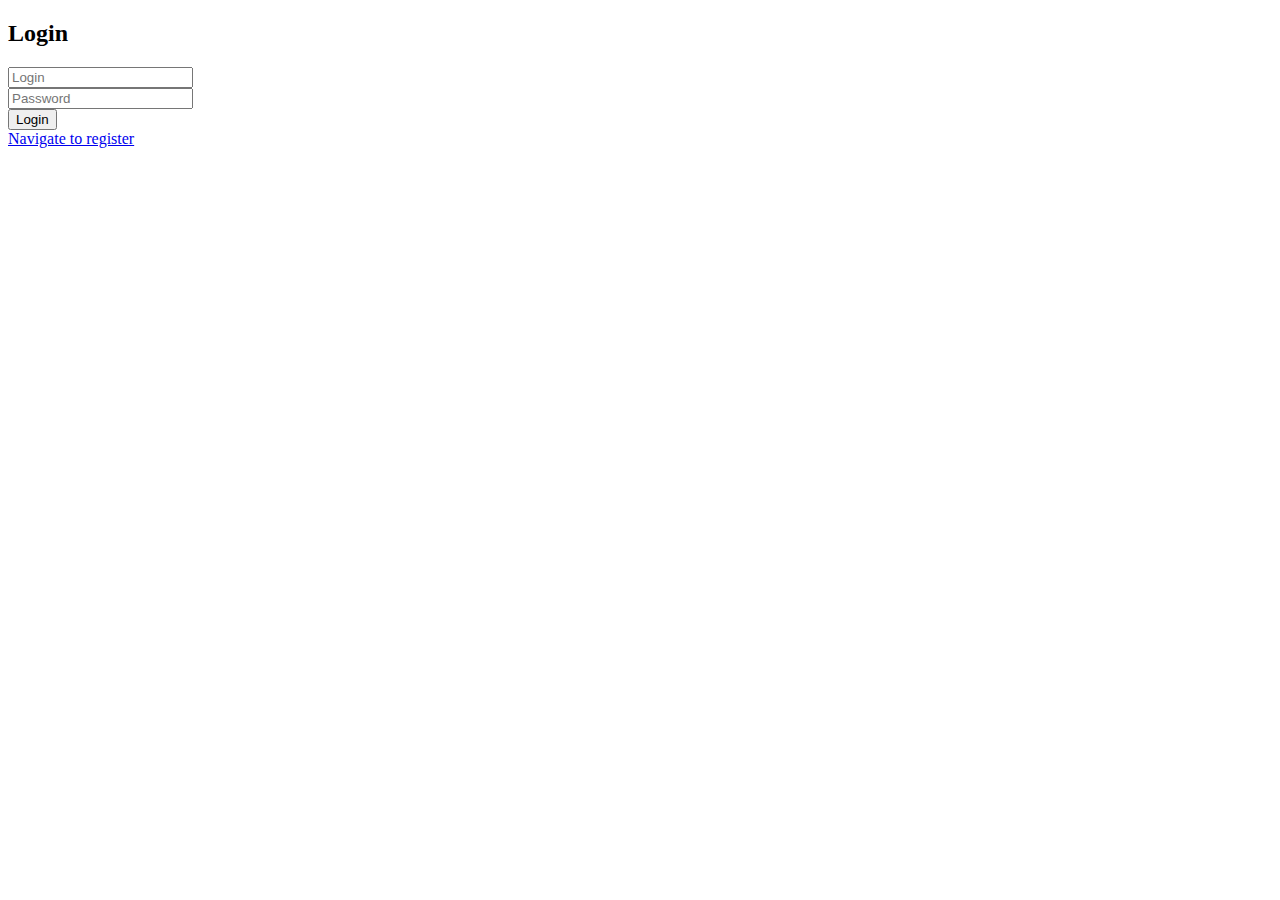
==== src/main/resources/templates/login_page.html @ 1735309b "Created main, register, login, personal and error page + saving users to PostgreSQL database" ====
<!DOCTYPE html>
<html lang="en" xmlns:th="https://www.thymeleaf.org">
<head>
    <meta charset="UTF-8">
    <title>Login page</title>
    <link rel="stylesheet" href="css/style.css">
</head>
<body>
<div class="form">
    <form method="post" action="/login" th:object="${loginRequest}">
        <h2>Login</h2>
        <div class="input-box">
            <i class="fa fa-user" aria-hidden="true"></i>
            <input type="text" name="login" placeholder="Login" required>
        </div>
        <div class="input-box">
            <i class="fa fa-unlock-alt" aria-hidden="true"></i>
            <input type="password" name="password" placeholder="Password" pattern="(?=.*\d)(?=.*[a-z])(?=.*[A-Z]).{8,}" title="Must contain at least one number and one uppercase and lowercase letter, and at least 8 or more characters" required>
        </div>
        <div class="input-box">
            <input type="submit" name="sign-in" value="Login">
        </div>
        <a href="/register">Navigate to register</a>
    </form>
</div>

</body>
</html>
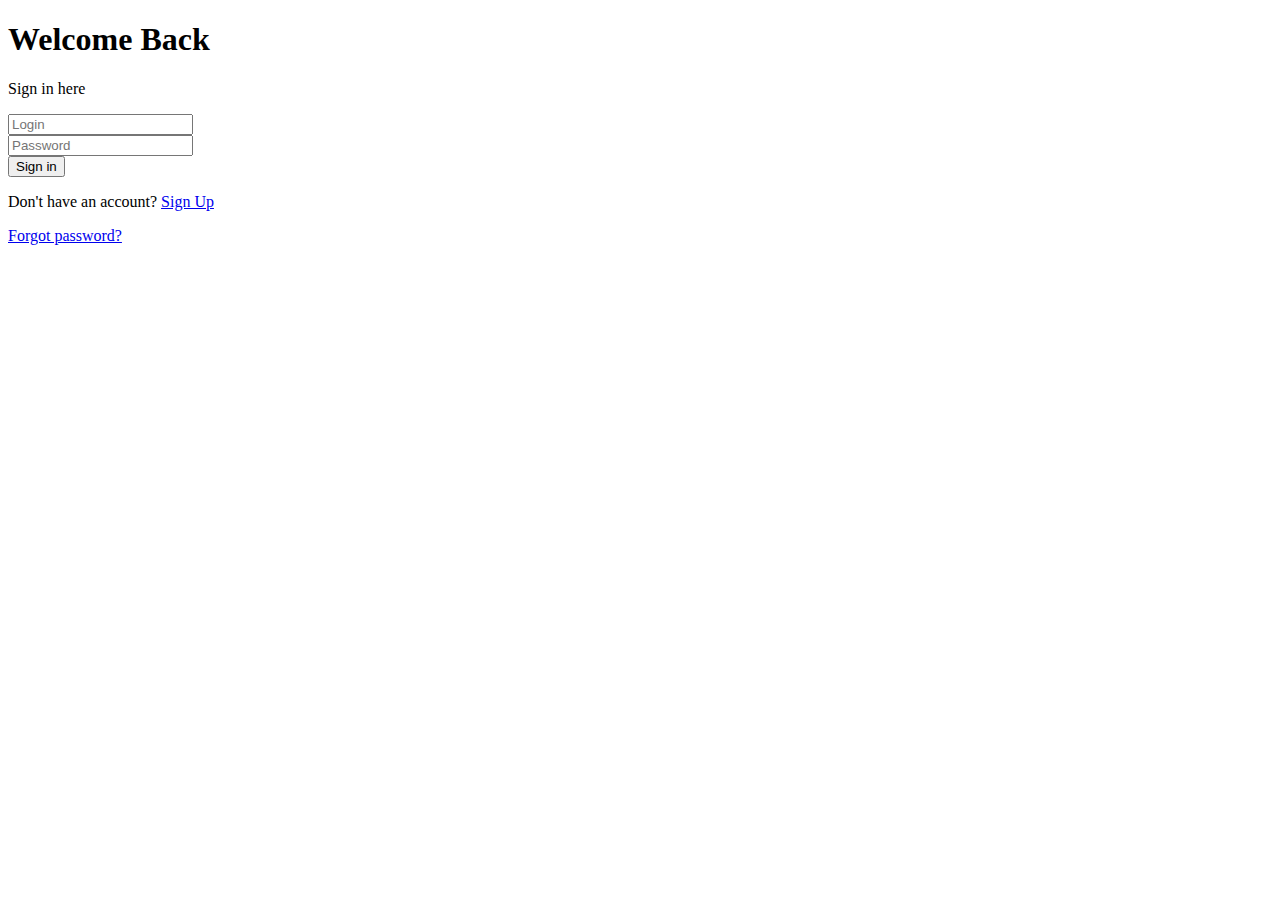
==== commit e661cd30: "Changed css styles" ====
--- a/src/main/resources/templates/login_page.html
+++ b/src/main/resources/templates/login_page.html
@@ -6,7 +6,25 @@
     <link rel="stylesheet" href="css/style.css">
 </head>
 <body>
-<div class="form">
+<div class="login-container">
+    <form class="login-form" method="post" action="/login" th:object="${loginRequest}">
+        <h1>Welcome Back</h1>
+        <p>Sign in here</p>
+        <div class="input-group">
+            <input type="text" id="login" name="login" placeholder="Login" required>
+        </div>
+        <div class="input-group">
+            <input type="password" id="password" name="password" placeholder="Password" required>
+        </div>
+        <button type="submit">Sign in</button>
+        <div class="bottom-text">
+            <p>Don't have an account? <a href="/register">Sign Up</a></p>
+            <p><a href="#">Forgot password?</a></p>
+        </div>
+    </form>
+</div>
+
+<!--<div class="form">
     <form method="post" action="/login" th:object="${loginRequest}">
         <h2>Login</h2>
         <div class="input-box">
@@ -22,7 +40,7 @@
         </div>
         <a href="/register">Navigate to register</a>
     </form>
-</div>
+</div>-->
 
 </body>
 </html>